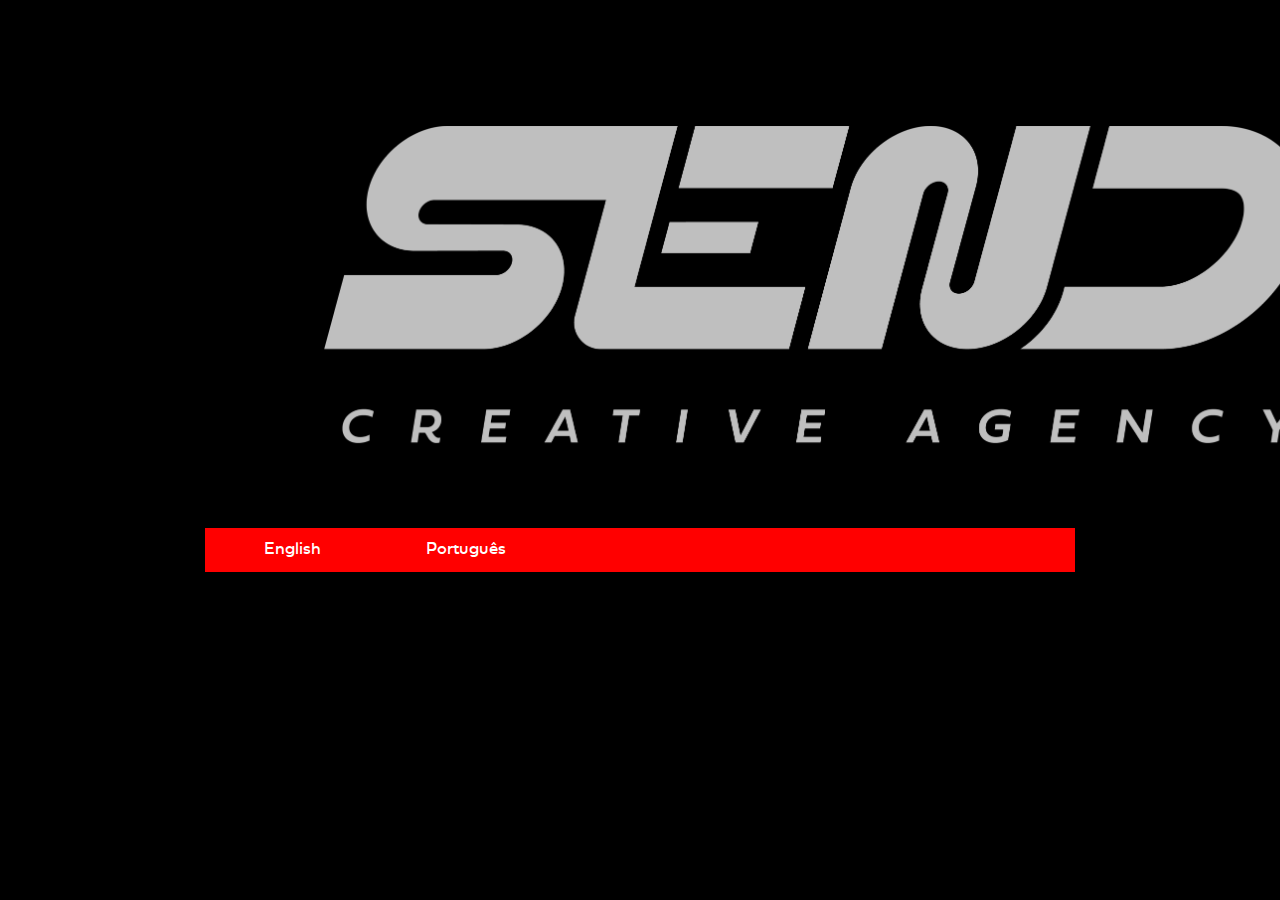
==== index.html @ b0a80eb3 "Commit inicial" ====
<!DOCTYPE html>
<html>

<head>
    <title>Slend. - Visual Solutions</title>
    <link rel="stylesheet" href="style.css">
    <meta charset="UTF-8">
    <meta name="description" content="Página da Slend - Visual Solutions">
    <meta name="keywords" content="design, gráfico, porto, lisboa, sintra, audiovisual, audiovisuais, branding, design, design gráfico, graphics, motion graphics, CGI, CG, Computer Generated Imagery, Computer Generated, Video, VFX, Visual Effects, Efeitos Visuais, Efeitos Especiais, fotografia, photography, casamentos, drone, sony, nikon, canon">
    <meta name="author" content="Pedro Caires">
    <meta name="viewport" content="width=device-width, initial-scale=1.0">

</head>

<body style="background-color: black">

    <video autoplay muted loop id="myVideo">
        <source src="video.mp4" type="video/mp4">
    </video>

    <div id="title">
        <img src="slend.png" width="1000px">
    </div>

    <div class="navbar">
        <a href="home_en.html">English</a>
        <a href="home_pt.html">Português</a>
    </div>

</body>

</html>
---- style.css ----
@font-face {
    font-family: 'webfontregular';
    src: url('fonts/fieldwork-geo-regular-webfont.woff2') format('woff2'),
         url('fonts/fieldwork-geo-regular-webfont.woff') format('woff');
    font-weight: normal;
    font-style: normal;
}

#myVideo {
    position: fixed;
    right: 0;
    bottom: 0;
    min-width: 100%;
    max-height: 100%;
    opacity: 0.5;
}

#title {
    position: relative;
    display: block;
    margin-top: 10%;
    margin-left: auto;
    margin-right: auto;
    width: 50%;
    z-index: 1;
}

.navbar {
    width: 870px;
    height: 44px;
    background-color: red;

    font-family: 'webfontregular', Arial, Helvetica, sans-serif;
    font-weight: normal;
    font-style: normal;

    position:absolute;
    left:0; right:0;
    top:200px; bottom:0;
	margin:auto;
	
	max-width:100%;
	max-height:100%;
    overflow:auto;
    
    z-index: 1;
}

.navbar a {
    display: block; 
    float: left;
    padding: 12px;
    color: white;
    text-decoration: none;
    font-size: 17px;
    width: 150px;
    text-align: center;
}

.navbar a:hover {
    color: black;
    background-color: white;
    border-color: black;
    border-width: 10px;
}

.navbar a.active {
    color: black;
    background-color: white;
    font-weight: bolder;
}

@media screen and (max-width: 500px) {
    .navbar a {
        float: none;
        display: block;
        width: 100%;
        text-align: left;
    }
}
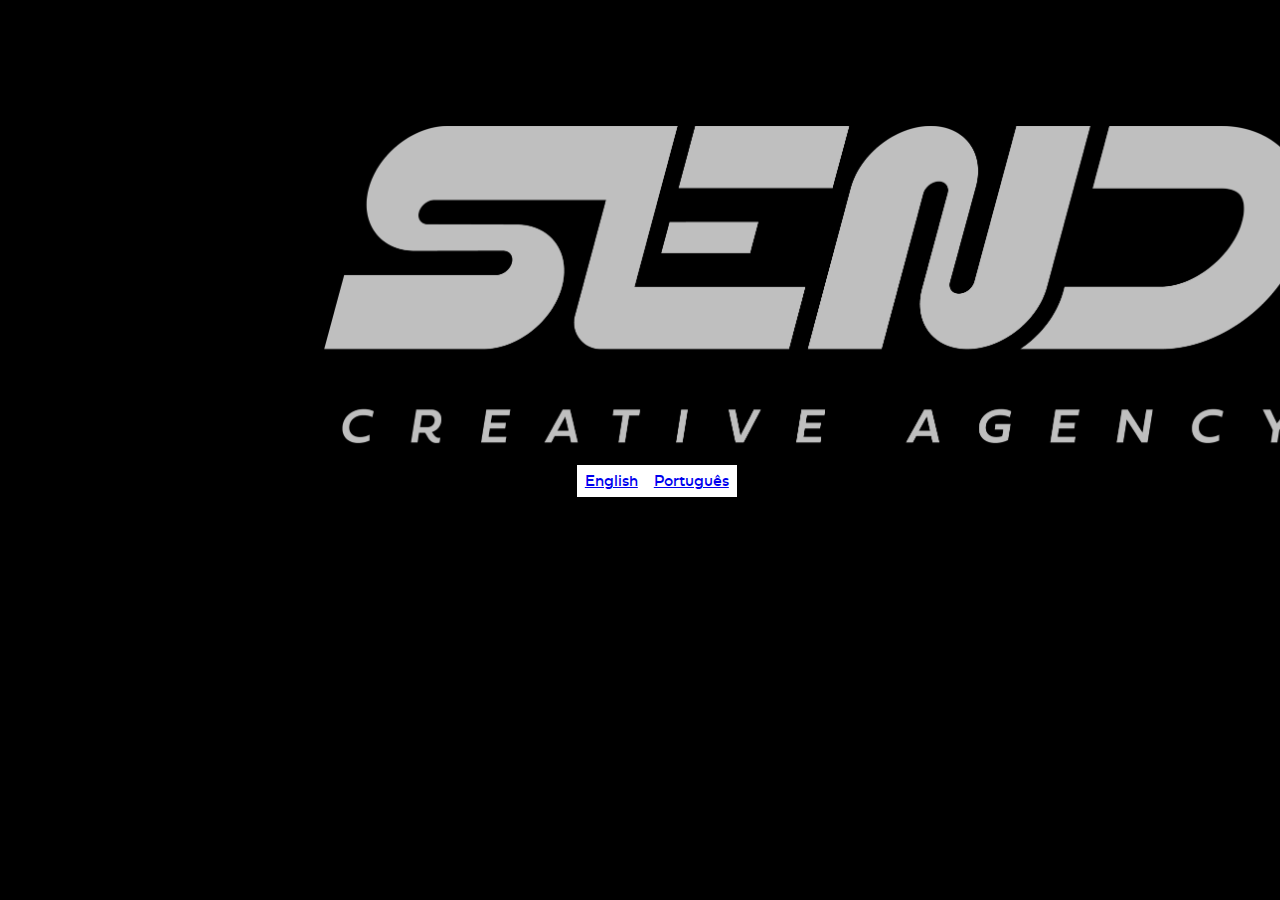
==== commit e3d3704c: "Navbar em lista em vez de div" ====
--- a/index.html
+++ b/index.html
@@ -22,11 +22,11 @@
         <img src="slend.png" width="1000px">
     </div>
 
-    <div class="navbar">
-        <a href="home_en.html">English</a>
-        <a href="home_pt.html">Português</a>
-    </div>
+<ul>
+    <li><a href="home_en.html">English</a></li>
+    <li><a href="home_pt.html">Português</a></li>
+</ul>
 
 </body>
 
-</html>+</html>
--- a/style.css
+++ b/style.css
@@ -25,56 +25,24 @@
     z-index: 1;
 }
 
-.navbar {
-    width: 870px;
-    height: 44px;
-    background-color: red;
-
-    font-family: 'webfontregular', Arial, Helvetica, sans-serif;
-    font-weight: normal;
-    font-style: normal;
-
-    position:absolute;
-    left:0; right:0;
-    top:200px; bottom:0;
-	margin:auto;
-	
-	max-width:100%;
-	max-height:100%;
-    overflow:auto;
-    
+ul {
+    font-family: webfontregular;
+    list-style-type: none; /* Remove as balas */
+    margin: 0; /*Remove as margens default do browser*/
+    padding: 0; /*Remove o padding default do browser*/
     z-index: 1;
 }
 
-.navbar a {
-    display: block; 
+li {
     float: left;
-    padding: 12px;
-    color: white;
-    text-decoration: none;
-    font-size: 17px;
-    width: 150px;
-    text-align: center;
+    position: relative;
+    left: 45%;
 }
 
-.navbar a:hover {
-    color: black;
+a {
+
+    display: block;
+    padding: 8px;
     background-color: white;
-    border-color: black;
-    border-width: 10px;
+    z-index: 1;
 }
-
-.navbar a.active {
-    color: black;
-    background-color: white;
-    font-weight: bolder;
-}
-
-@media screen and (max-width: 500px) {
-    .navbar a {
-        float: none;
-        display: block;
-        width: 100%;
-        text-align: left;
-    }
-}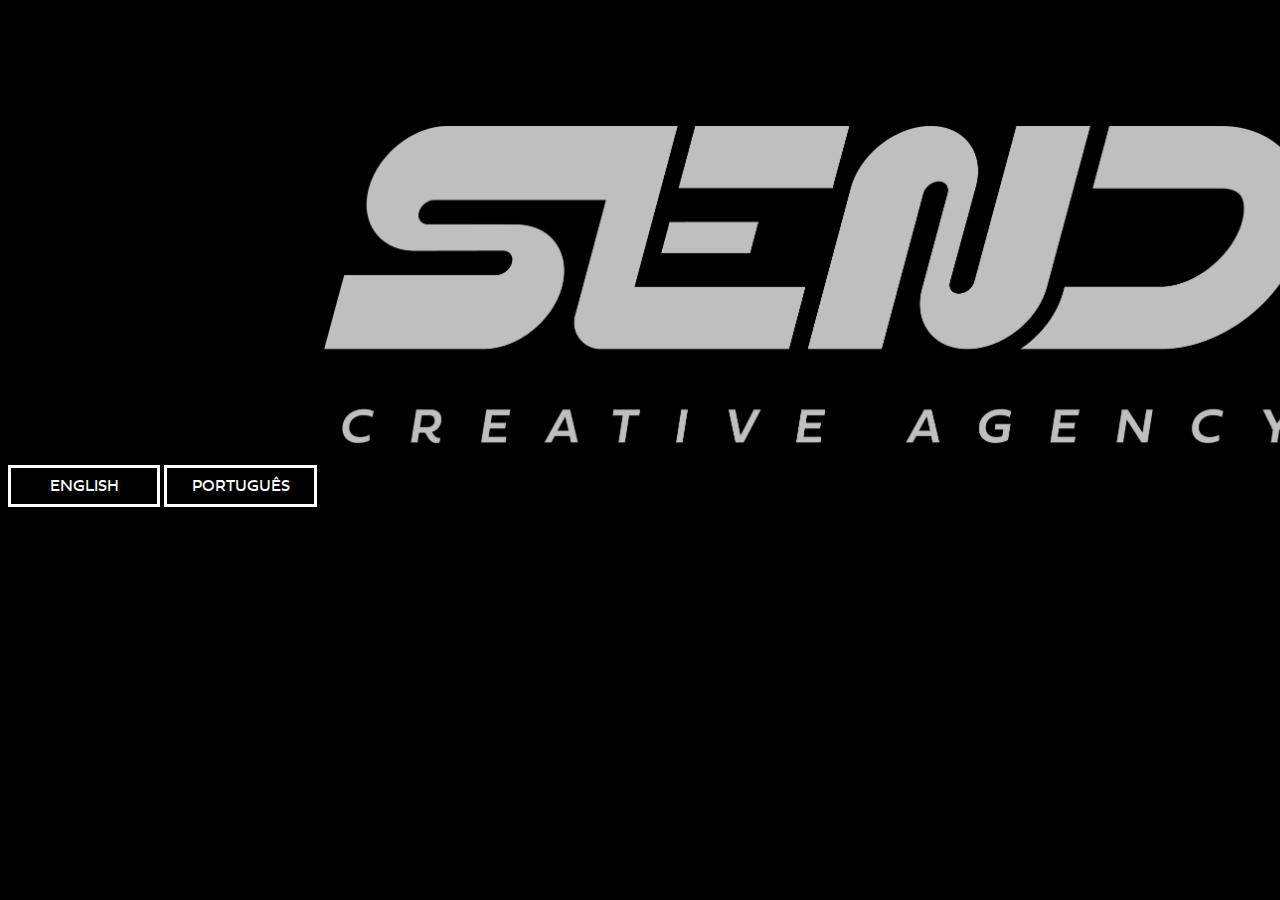
==== commit 706debbf: "Botões em separado" ====
--- a/index.html
+++ b/index.html
@@ -22,10 +22,15 @@
         <img src="slend.png" width="1000px">
     </div>
 
-<ul>
-    <li><a href="home_en.html">English</a></li>
-    <li><a href="home_pt.html">Português</a></li>
-</ul>
+<div id="btnLang">
+<div id="btnEN">
+    <a href="home_en.html">ENGLISH</a>
+</div>
+
+<div id="btnPT">
+    <a href="home_pt.html">PORTUGUÊS</a>
+</div>
+</div>
 
 </body>
 
--- a/style.css
+++ b/style.css
@@ -1,7 +1,7 @@
 @font-face {
     font-family: 'webfontregular';
     src: url('fonts/fieldwork-geo-regular-webfont.woff2') format('woff2'),
-         url('fonts/fieldwork-geo-regular-webfont.woff') format('woff');
+        url('fonts/fieldwork-geo-regular-webfont.woff') format('woff');
     font-weight: normal;
     font-style: normal;
 }
@@ -13,6 +13,7 @@
     min-width: 100%;
     max-height: 100%;
     opacity: 0.5;
+    z-index: -1;
 }
 
 #title {
@@ -25,24 +26,39 @@
     z-index: 1;
 }
 
-ul {
-    font-family: webfontregular;
-    list-style-type: none; /* Remove as balas */
-    margin: 0; /*Remove as margens default do browser*/
-    padding: 0; /*Remove o padding default do browser*/
-    z-index: 1;
+#btnLang {
+    width: auto;
+    margin: auto;
 }
 
-li {
-    float: left;
-    position: relative;
-    left: 45%;
+#btnEN {
+    font-family: webfontregular;
+    background-color: black;
+    margin: auto;
+    width: 10%;
+    border: 3px solid white;
+    padding: 10px;
+    text-align: center;
+    display: inline-block;
 }
 
-a {
+#btnEN a {
+    text-decoration: none;
+    color: white;
+}
 
-    display: block;
-    padding: 8px;
-    background-color: white;
-    z-index: 1;
+#btnPT {
+    font-family: webfontregular;
+    background-color: black;
+    margin: auto;
+    width: 10%;
+    border: 3px solid white;
+    padding: 10px;
+    text-align: center;
+    display: inline-block;
 }
+
+#btnPT a {
+    text-decoration: none;
+    color: white;
+}
